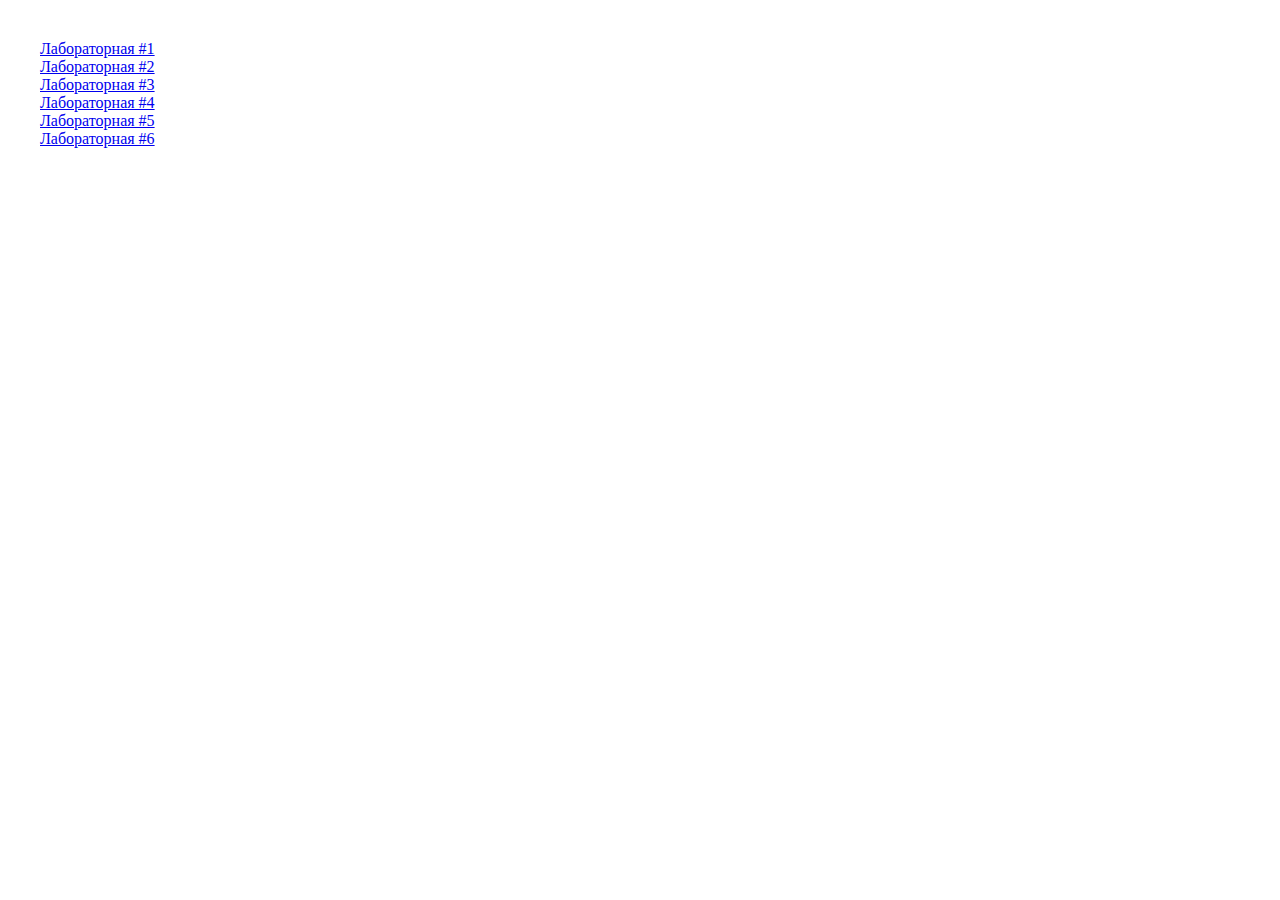
==== index.html @ e4004bdf "Merge branch 'master' of https://github.com/thmoon-team/IU5-Frontend-2022" ====
<!DOCTYPE html>
<html lang="en">
    <head>
        <meta charset="UTF-8" />
        <meta http-equiv="X-UA-Compatible" content="IE=edge" />
        <meta name="viewport" content="width=device-width, initial-scale=1.0" />
        <title>Thmoon Frontend</title>
        <style>
            a {
                display: block;
            }
        </style>
    </head>

    <body style="margin: 40px">
        <a href="./lab1/">Лабораторная #1</a>
        <a href="./lab2/">Лабораторная #2</a>
        <a href="./lab3/">Лабораторная #3</a>
        <a href="./lab4/">Лабораторная #4</a>
        <a href="./lab5/">Лабораторная #5</a>
        <a href="./lab6/">Лабораторная #6</a>
        <br />
    </body>
</html>
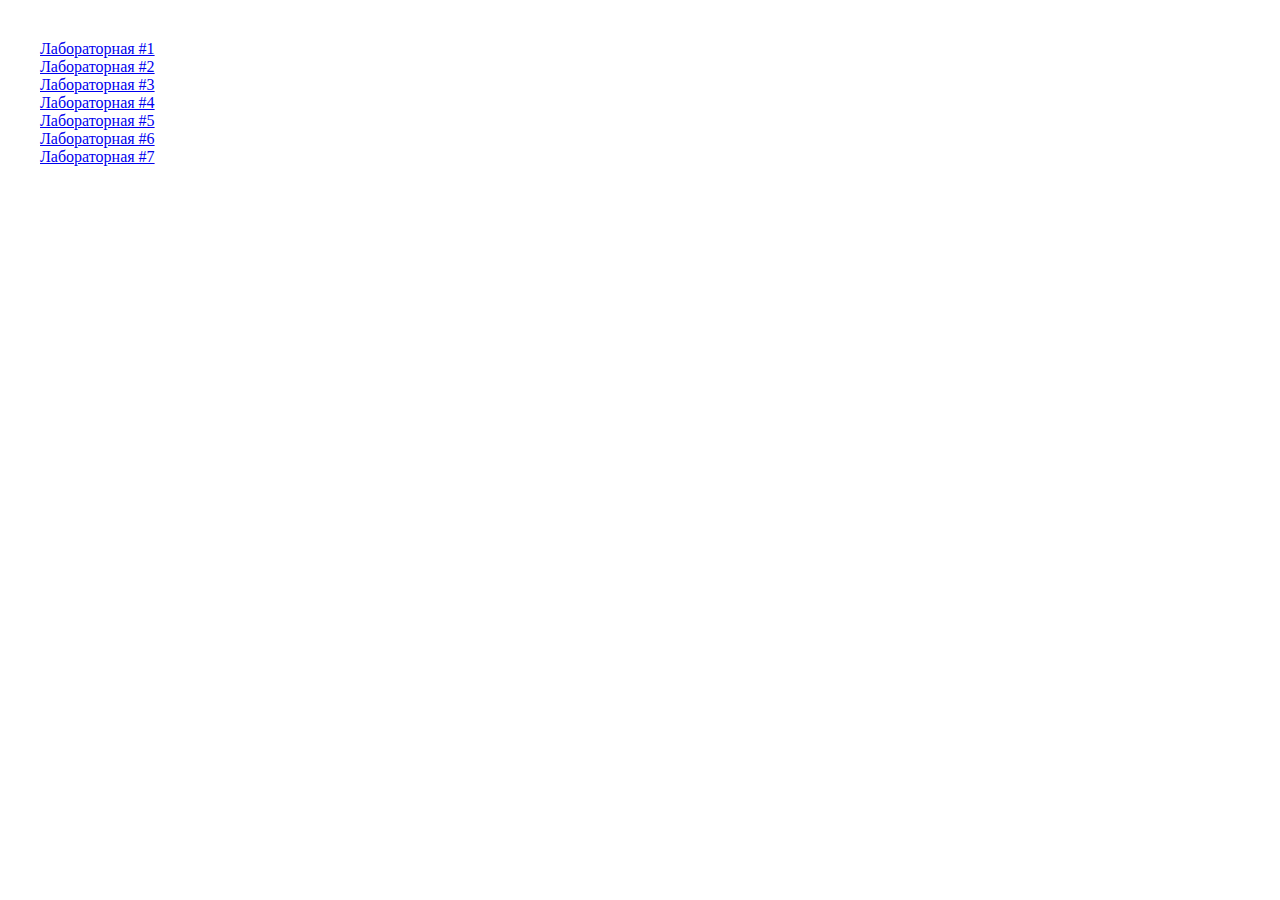
==== commit 088f891d: "Merge branch 'master' of https://github.com/thmoon-team/IU5-Frontend-2022" ====
--- a/index.html
+++ b/index.html
@@ -19,6 +19,7 @@
         <a href="./lab4/">Лабораторная #4</a>
         <a href="./lab5/">Лабораторная #5</a>
         <a href="./lab6/">Лабораторная #6</a>
+        <a href="./lab7/">Лабораторная #7</a>
         <br />
     </body>
 </html>
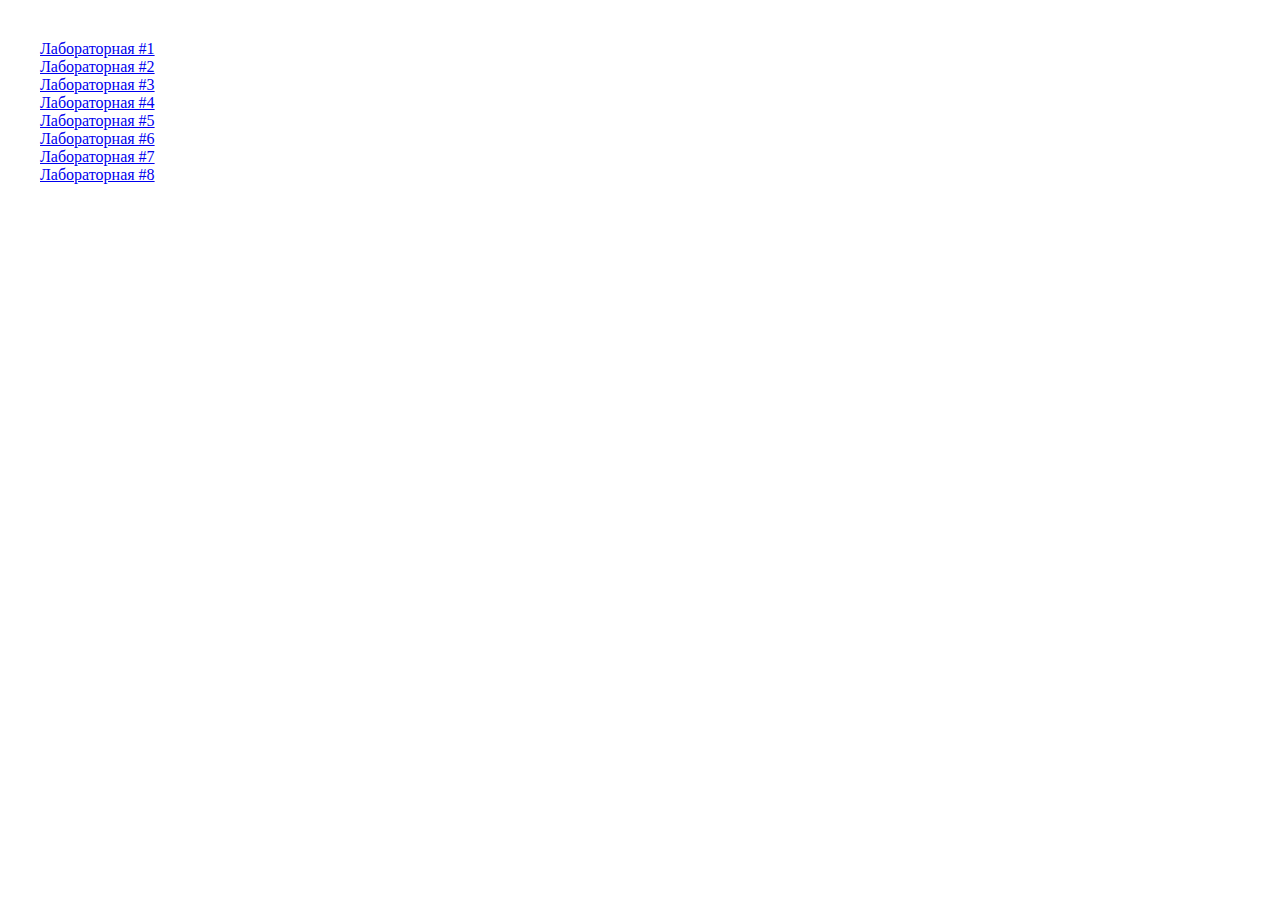
==== commit cb074ba0: "Merge branch 'master' of https://github.com/thmoon-team/IU5-Frontend-2022" ====
--- a/index.html
+++ b/index.html
@@ -20,6 +20,7 @@
         <a href="./lab5/">Лабораторная #5</a>
         <a href="./lab6/">Лабораторная #6</a>
         <a href="./lab7/">Лабораторная #7</a>
+        <a href="./lab8/build/index.html">Лабораторная #8</a>
         <br />
     </body>
 </html>
